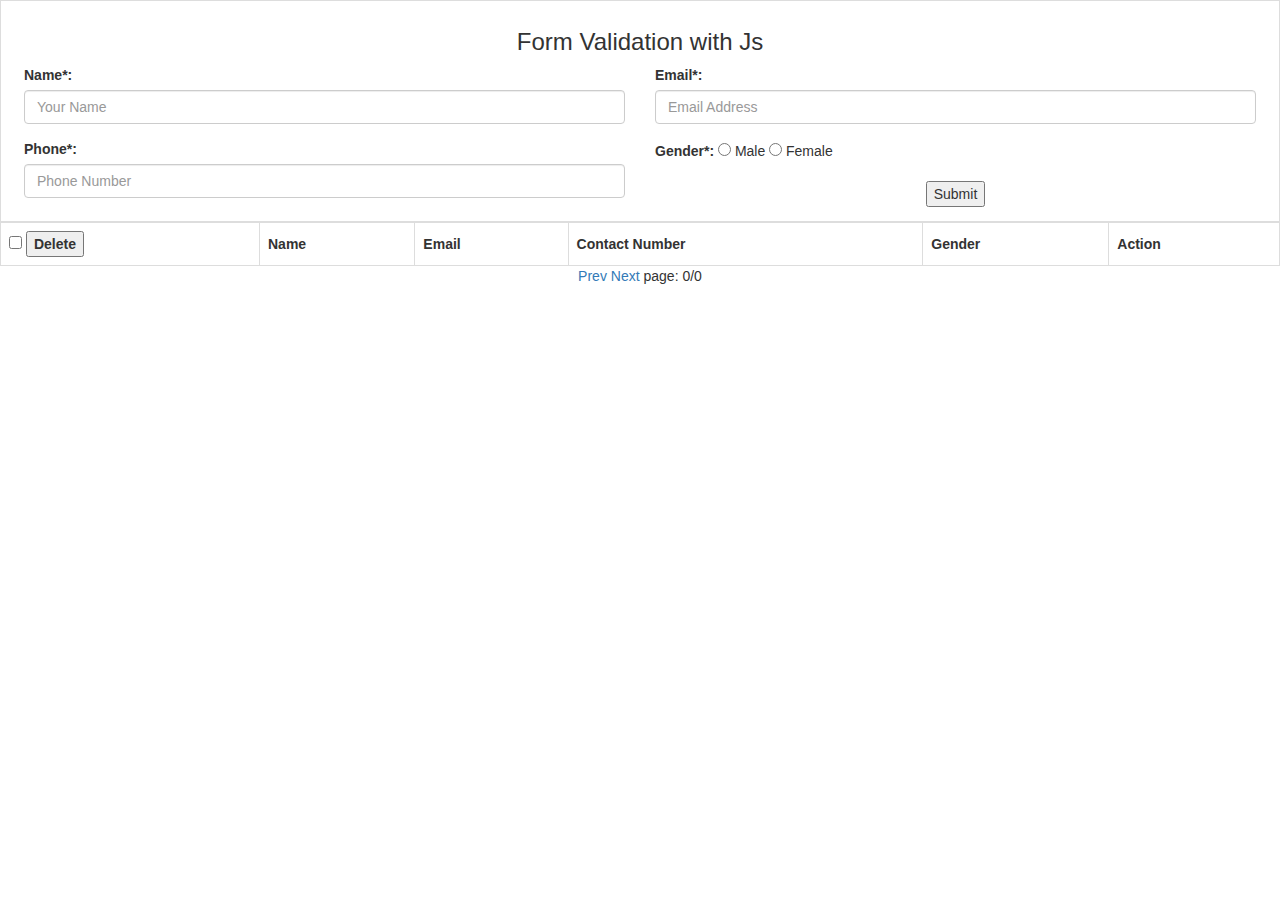
==== form -pagination_Backup/index.html @ 8eb43a66 "formvalidationcomplite" ====
<!DOCTYPE html>
<html>

<head>
    <title>form validation</title>

    <link rel="stylesheet" type="text/css" href="css/bootstrap.min.css">
    <link rel="stylesheet" type="text/css" href="css/style.css">
</head>

<body>

    <table>
        <tr>
            <td>
                <h3 class="text-center"> Form Validation with Js</h3>
                <form name="myForm" onsubmit="event.preventDefault();onformSubmit();
      return formValidation();" autocomplete="off" class="content-box">
                    <div class="col-md-6">
                        <div class="form-group">
                            <div class="formdesign" id="Name">
                                <label> Name*: </label>
                                <input type="text" class="form-control" name="name" id="name" placeholder="Your Name">
                                <span class="formerror" style=" color:#ff0039;"></span>
                            </div>
                        </div><!-- form-group -->
                    </div>
                    <div class="col-md-6">
                        <div class="form-group">
                            <label> Email*: </label>
                            <div class="formdesign" id="Email">
                                <input type="email" name="email" class="form-control" id="email" placeholder="Email Address">
                                <span class="formerror" style=" color:#ff0039;"></span>
                            </div>
                        </div><!-- form-group -->
                    </div>
                    <div class="col-md-6">
                        <div class="form-group">
                            <label> Phone*: </label>
                            <div class="formdesign" id="Phone">
                                <input type="phone" name="phone" class="form-control" id="phone" placeholder="Phone Number">
                                <span class="formerror" style=" color:#ff0039;"></span>
                            </div>
                        </div><!-- form-group -->
                    </div>
                    <div class="col-md-6">
                        <div class="form-group">
                            <div class="formdesign" id="Gender">
                                <label> Gender*: </label>
                                <!--  <input type="radio" name="gender" class="form-control" id="gender"> -->
                                <input type="radio" name="gender" value="male" id="male" onclick="radioValue();" /> Male
                                <input type="radio" name="gender" value="female" id="female" onclick="radioValue();" /> Female<br>
                                <span class="formerror" style=" color:#ff0039;"></span>
                            </div>
                        </div><!-- form-group -->

                        <div class="form-action-buttons text-center">
                            <input type="submit" name="" value="Submit">

                        </div>

                    </div>
                </form>
            </td>
            <!-- <td> -->

            <table class="list" id="employeeList">

                <thead>

                    <tr>
                        <th>
                            <input type="checkbox" id="chkAll" onclick="CheckUncheckAll(this)" />
                            <input type="button" name="" value="Delete" onclick="chkDeletMaster()" />
                        </th>
                        <th>Name</th>
                        <th>Email</th>
                        <th>Contact Number</th>
                        <th>Gender</th>
                        <th>Action</th>

                    </tr>
                </thead>
                <tbody>

                </tbody>

            </table>


        </tr>

    </table>


    <!-- pagination in  -->

    <div class="container text-center mt">
        <!-- <div id="listingTable"></div> -->
        <a href="javascript:prevPage()" id="btn_prev">Prev</a>
        <a href="javascript:nextPage()" id="btn_next">Next</a>
        page: <span id="page"></span>
    </div>


    <script src="js/script.js"></script>
</body>

</html>
---- form -pagination_Backup/css/style.css ----
#submit-btn {
	background-color: skyblue;
	color: #fff;
width: 50%;
}


table {
  font-family: arial, sans-serif;
  border-collapse: collapse;
  width: 100%;
}

td, th {
  border: 1px solid #dddddd;
  text-align: left;
  padding: 8px;
}

tr:nth-child(even) {
  background-color: #dddddd;
}
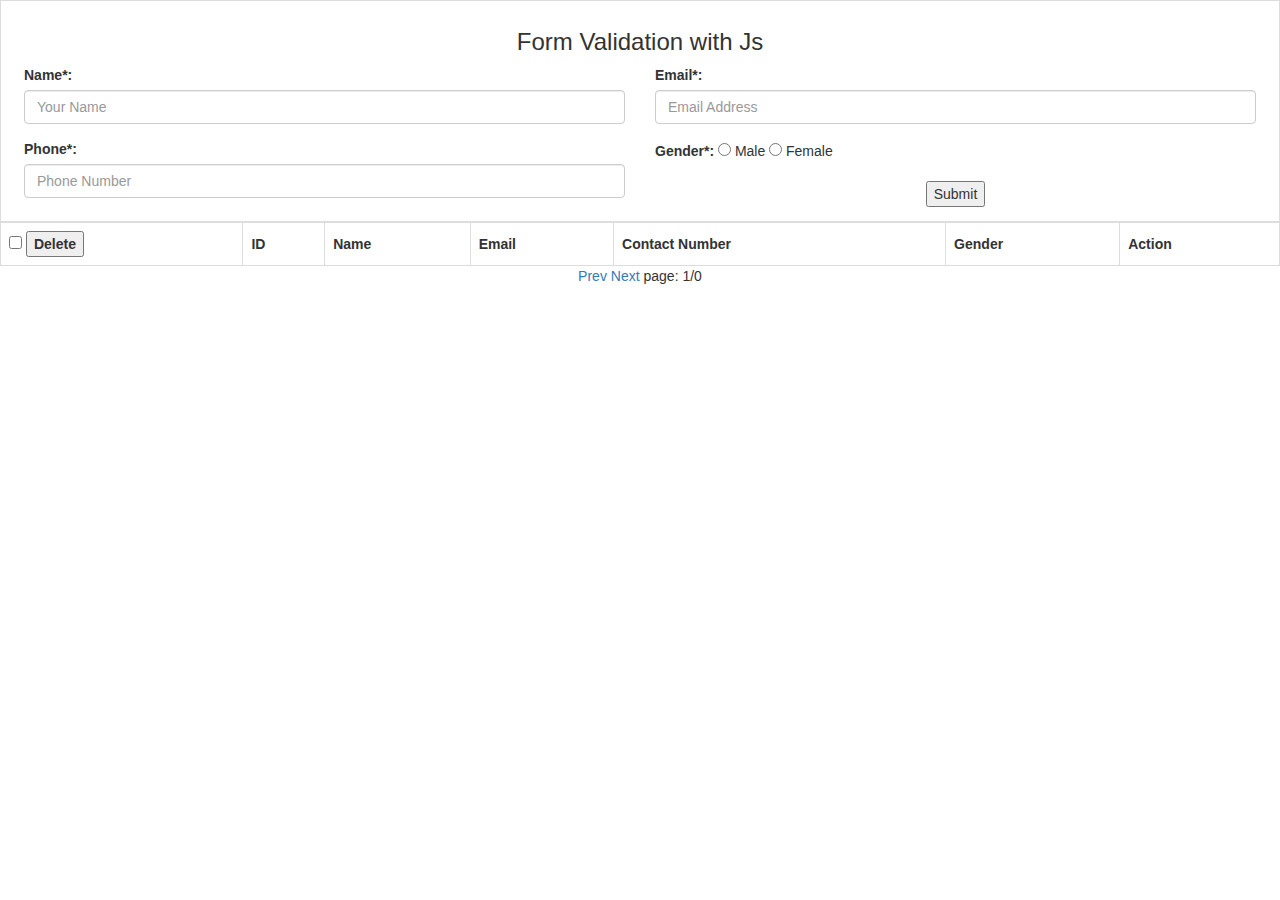
==== commit e1aeb92e: "form Pagination Changes" ====
--- a/form -pagination_Backup/index.html
+++ b/form -pagination_Backup/index.html
@@ -48,15 +48,14 @@
                             <div class="formdesign" id="Gender">
                                 <label> Gender*: </label>
                                 <!--  <input type="radio" name="gender" class="form-control" id="gender"> -->
-                                <input type="radio" name="gender" value="male" id="male" onclick="radioValue();" /> Male
-                                <input type="radio" name="gender" value="female" id="female" onclick="radioValue();" /> Female<br>
+                                <input type="radio" name="gender" value="male" id="male"  /> Male
+                                <input type="radio" name="gender" value="female" id="female"  /> Female<br>
                                 <span class="formerror" style=" color:#ff0039;"></span>
                             </div>
                         </div><!-- form-group -->
 
                         <div class="form-action-buttons text-center">
                             <input type="submit" name="" value="Submit">
-
                         </div>
 
                     </div>
@@ -73,6 +72,7 @@
                             <input type="checkbox" id="chkAll" onclick="CheckUncheckAll(this)" />
                             <input type="button" name="" value="Delete" onclick="chkDeletMaster()" />
                         </th>
+                        <th>ID</th>
                         <th>Name</th>
                         <th>Email</th>
                         <th>Contact Number</th>
@@ -96,9 +96,9 @@
     <!-- pagination in  -->
 
     <div class="container text-center mt">
-        <!-- <div id="listingTable"></div> -->
         <a href="javascript:prevPage()" id="btn_prev">Prev</a>
         <a href="javascript:nextPage()" id="btn_next">Next</a>
+       
         page: <span id="page"></span>
     </div>
 
